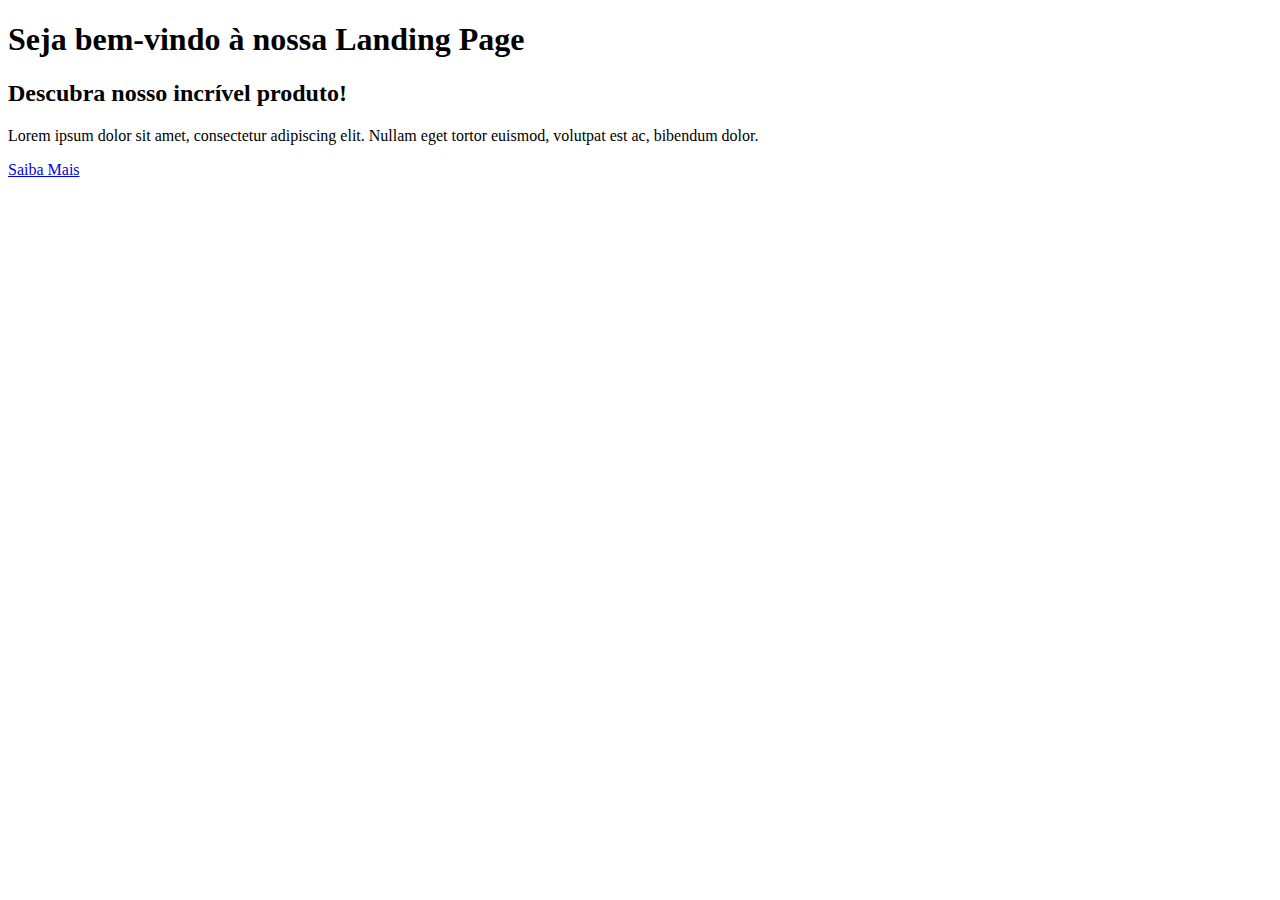
==== index.html @ aeca7078 "Create index.html" ====
<!DOCTYPE html>
<html lang="pt-BR">
<head>
    <meta charset="UTF-8">
    <meta name="viewport" content="width=device-width, initial-scale=1.0">
    <title>Norton Correia</title>
    <link rel="stylesheet" href="styles.css">
</head>
<body>
    <div class="header">
        <div class="container">
            <h1>Seja bem-vindo à nossa Landing Page</h1>
        </div>
    </div>
    <div class="container">
        <h2 class="headline">Descubra nosso incrível produto!</h2>
        <p class="description">Lorem ipsum dolor sit amet, consectetur adipiscing elit. Nullam eget tortor euismod, volutpat est ac, bibendum dolor.</p>
        <a href="#" class="cta-button">Saiba Mais</a>
    </div>
</body>
</html>
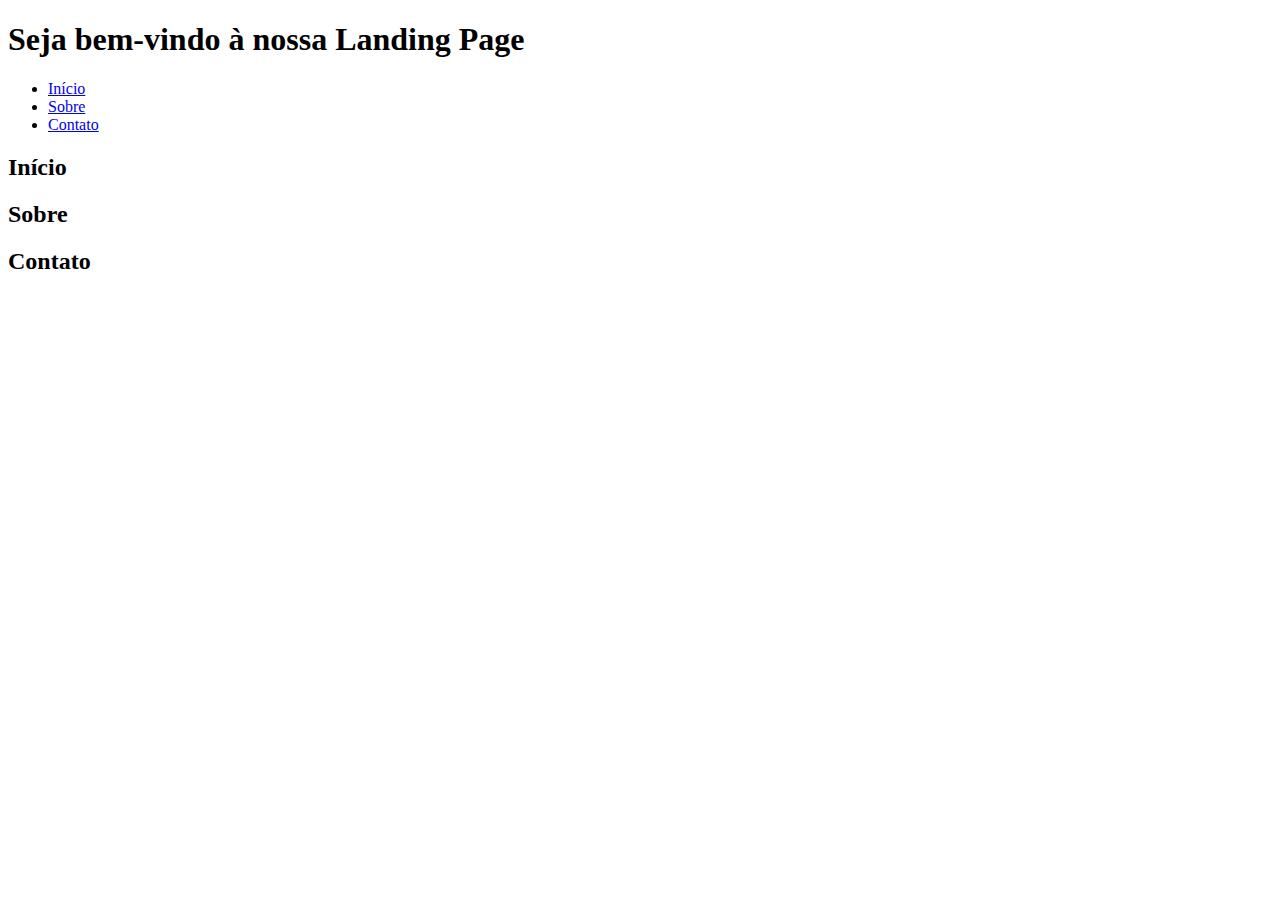
==== commit 240dd5a1: "Update index.html" ====
--- a/index.html
+++ b/index.html
@@ -3,19 +3,39 @@
 <head>
     <meta charset="UTF-8">
     <meta name="viewport" content="width=device-width, initial-scale=1.0">
-    <title>Norton Correia</title>
+    <title>Landing Page</title>
     <link rel="stylesheet" href="styles.css">
 </head>
 <body>
-    <div class="header">
+    <header class="header">
         <div class="container">
             <h1>Seja bem-vindo à nossa Landing Page</h1>
+            <nav class="navigation">
+                <ul>
+                    <li><a href="#inicio">Início</a></li>
+                    <li><a href="#sobre">Sobre</a></li>
+                    <li><a href="#contato">Contato</a></li>
+                </ul>
+            </nav>
         </div>
-    </div>
-    <div class="container">
-        <h2 class="headline">Descubra nosso incrível produto!</h2>
-        <p class="description">Lorem ipsum dolor sit amet, consectetur adipiscing elit. Nullam eget tortor euismod, volutpat est ac, bibendum dolor.</p>
-        <a href="#" class="cta-button">Saiba Mais</a>
-    </div>
+    </header>
+    <section id="inicio" class="section">
+        <div class="container">
+            <h2 class="headline">Início</h2>
+            <!-- Conteúdo da seção "Início" -->
+        </div>
+    </section>
+    <section id="sobre" class="section">
+        <div class="container">
+            <h2 class="headline">Sobre</h2>
+            <!-- Conteúdo da seção "Sobre" -->
+        </div>
+    </section>
+    <section id="contato" class="section">
+        <div class="container">
+            <h2 class="headline">Contato</h2>
+            <!-- Conteúdo da seção "Contato" -->
+        </div>
+    </section>
 </body>
 </html>
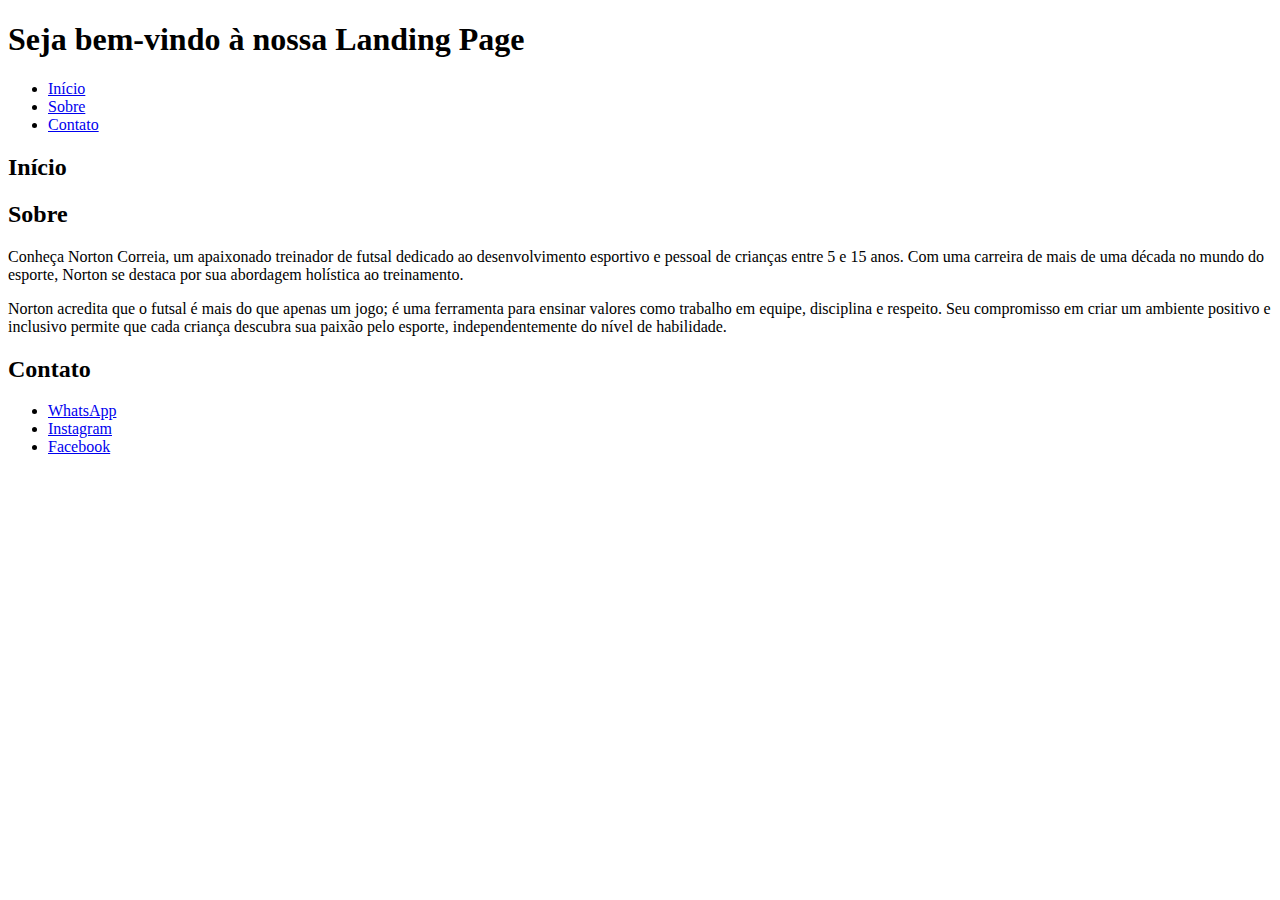
==== commit 0e20d46c: "Update index.html" ====
--- a/index.html
+++ b/index.html
@@ -9,7 +9,9 @@
 <body>
     <header class="header">
         <div class="container">
-            <h1>Seja bem-vindo à nossa Landing Page</h1>
+            <div class="logo">
+                <h1>Seja bem-vindo à nossa Landing Page</h1>
+            </div>
             <nav class="navigation">
                 <ul>
                     <li><a href="#inicio">Início</a></li>
@@ -25,16 +27,26 @@
             <!-- Conteúdo da seção "Início" -->
         </div>
     </section>
-    <section id="sobre" class="section">
-        <div class="container">
-            <h2 class="headline">Sobre</h2>
-            <!-- Conteúdo da seção "Sobre" -->
-        </div>
-    </section>
+  <section id="sobre" class="section">
+    <div class="container">
+        <h2 class="headline">Sobre</h2>
+        <p class="about-text">
+            Conheça Norton Correia, um apaixonado treinador de futsal dedicado ao desenvolvimento esportivo e pessoal de crianças entre 5 e 15 anos. Com uma carreira de mais de uma década no mundo do esporte, Norton se destaca por sua abordagem holística ao treinamento.
+        </p>
+        <p class="about-text">
+            Norton acredita que o futsal é mais do que apenas um jogo; é uma ferramenta para ensinar valores como trabalho em equipe, disciplina e respeito. Seu compromisso em criar um ambiente positivo e inclusivo permite que cada criança descubra sua paixão pelo esporte, independentemente do nível de habilidade.
+        </p>
+    </div>
+</section>
+
     <section id="contato" class="section">
         <div class="container">
             <h2 class="headline">Contato</h2>
-            <!-- Conteúdo da seção "Contato" -->
+            <ul class="contact-links">
+                <li><a href="https://wa.me/seu_numero_aqui" target="_blank">WhatsApp</a></li>
+                <li><a href="https://www.instagram.com/seu_perfil_aqui/" target="_blank">Instagram</a></li>
+                <li><a href="https://www.facebook.com/seu_perfil_aqui/" target="_blank">Facebook</a></li>
+            </ul>
         </div>
     </section>
 </body>
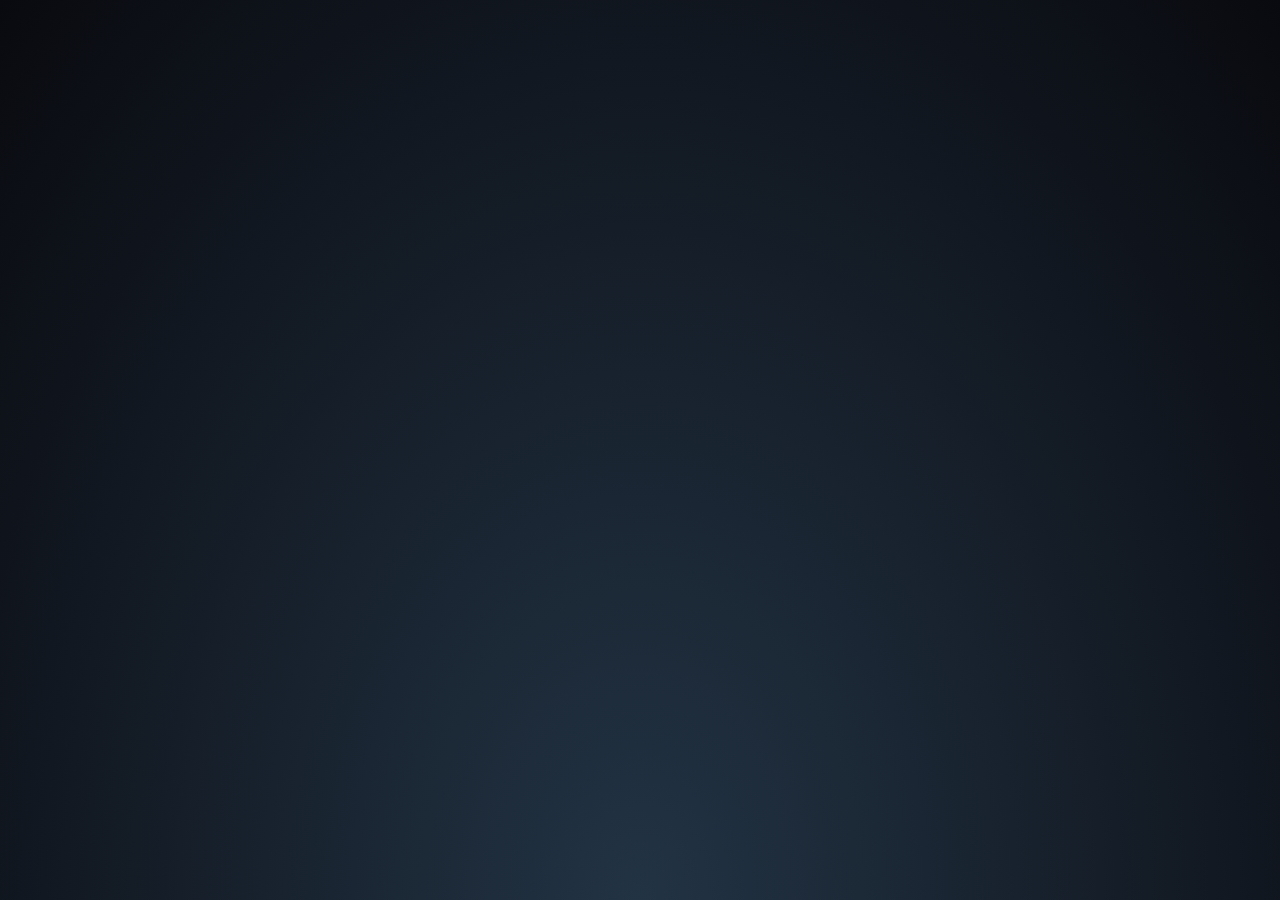
==== commit 876441f7: "Rename contato.html to index.html" ====
--- a/index.html
+++ b/index.html
@@ -1,53 +1,82 @@
 <!DOCTYPE html>
-<html lang="pt-BR">
-<head>
+<html lang="en">
+  <head>
     <meta charset="UTF-8">
     <meta name="viewport" content="width=device-width, initial-scale=1.0">
-    <title>Landing Page</title>
-    <link rel="stylesheet" href="styles.css">
-</head>
-<body>
-    <header class="header">
-        <div class="container">
-            <div class="logo">
-                <h1>Seja bem-vindo à nossa Landing Page</h1>
-            </div>
-            <nav class="navigation">
-                <ul>
-                    <li><a href="#inicio">Início</a></li>
-                    <li><a href="#sobre">Sobre</a></li>
-                    <li><a href="#contato">Contato</a></li>
-                </ul>
-            </nav>
+    <title>Norton Correia | Contato</title>
+    <!-- Favicon -->
+    <link rel="icon" href="norton2.webp" type="image/png" sizes="32x32">
+    <link rel="icon" href="caminho/para/favicon-16x16.png" type="image/png" sizes="16x16">
+    <link rel="manifest" href="site.webmanifest">
+    <!-- Font Awesome icons -->
+    <link rel="stylesheet" href="https://cdnjs.cloudflare.com/ajax/libs/font-awesome/5.8.1/css/all.min.css">
+    <!-- Core theme CSS -->
+    <link rel="stylesheet" href="contato.css">
+
+ <!-- Meta Pixel Code -->
+<script async src="https://connect.facebook.net/en_US/fbevents.js"></script>
+<noscript>
+  <img height="1" width="1" style="display:none"
+    src="https://www.facebook.com/tr?id=602864245324270&ev=PageView&noscript=1"
+  />
+</noscript>
+<!-- End Meta Pixel Code -->
+
+    
+  </head>
+
+  <body>
+    <!-- Parallax Pixel Background Animation -->
+    <section class="animated-background">
+      <div id="stars1"></div>
+      <div id="stars2"></div>
+      <div id="stars3"></div>
+    </section>
+    <!-- End of Parallax Pixel Background Animation -->
+
+    <a id="profilePicture" href="#popup">
+      <img src="norton2.webp" alt="Profile Picture">
+    </a>
+
+    <div class="overlay" id="popup">
+      <div class="popup">
+        <div class="popup-photo">
+  <a href="norton2.webp" target="_blank">
+    <img src="norton2.webp" alt="Descrição da imagem do perfil">
+      </a>
         </div>
-    </header>
-    <section id="inicio" class="section">
-        <div class="container">
-            <h2 class="headline">Início</h2>
-            <!-- Conteúdo da seção "Início" -->
+        <div class="popup-quote">
+          Esporta aplicado a educação
         </div>
-    </section>
-  <section id="sobre" class="section">
-    <div class="container">
-        <h2 class="headline">Sobre</h2>
-        <p class="about-text">
-            Conheça Norton Correia, um apaixonado treinador de futsal dedicado ao desenvolvimento esportivo e pessoal de crianças entre 5 e 15 anos. Com uma carreira de mais de uma década no mundo do esporte, Norton se destaca por sua abordagem holística ao treinamento.
-        </p>
-        <p class="about-text">
-            Norton acredita que o futsal é mais do que apenas um jogo; é uma ferramenta para ensinar valores como trabalho em equipe, disciplina e respeito. Seu compromisso em criar um ambiente positivo e inclusivo permite que cada criança descubra sua paixão pelo esporte, independentemente do nível de habilidade.
-        </p>
+        <a class="popup-close" onclick="history.back()">&times;</a>
+      </div>
     </div>
-</section>
 
-    <section id="contato" class="section">
-        <div class="container">
-            <h2 class="headline">Contato</h2>
-            <ul class="contact-links">
-                <li><a href="https://wa.me/seu_numero_aqui" target="_blank">WhatsApp</a></li>
-                <li><a href="https://www.instagram.com/seu_perfil_aqui/" target="_blank">Instagram</a></li>
-                <li><a href="https://www.facebook.com/seu_perfil_aqui/" target="_blank">Facebook</a></li>
-            </ul>
-        </div>
-    </section>
-</body>
+   <div id="userName">
+      Norton Correia
+    </div>
+
+    <div id="links">
+
+
+      <a class="link" href="https://api.whatsapp.com/send?phone=5554996335996&text=Oi,%20vim%20do%20instagram" target="_blank">
+        <i class="fab fa-whatsapp">&nbsp;</i>Whatsapp
+      </a>
+      <a class="link" href="https://www.facebook.com/profile.php?id=100093592939370" target="_blank">
+        <i class="fab fa-facebook">&nbsp;</i>Facebook
+      </a>
+      <a class="link" href="https://www.instagram.com/nortoncorreia/" target="_blank">
+        <i class="fab fa-instagram">&nbsp;</i>Instagram
+      </a>
+       <a class="link" href="https://nortoncorreia25.kpages.online/pagina-de-vendas-0dbb6190-d8ee-496c-b7b7-a3a1492b8631" target="_blank">
+        <i class="fab  fa-graduation-cap">&nbsp;</i>Curso Treinando Pequenos Craques
+      </a>
+     
+      
+    </div>
+
+    <div id="hashtag">
+      #Norton
+    </div>
+  </body>
 </html>
--- a/contato.css
+++ b/contato.css
@@ -0,0 +1 @@
+@import url(https://fonts.googleapis.com/css?family=Karla:400,700&display=swap);#hashtag,.link,body{position:relative}#hashtag,#userName{display:block;font-family:var(--font);width:100%;font-size:1rem}.overlay,.popup{transition:.5s ease-in-out}#hashtag,#userName,.link,.popup-quote{font-size:1rem}#userName,.link,.popup-close{color:var(--accentColor);text-align:center;text-decoration:none}#profilePicture,#profilePicture img,.link,.popup-close{-webkit-tap-highlight-color:transparent}#stars1,#stars1:after{width:1px;height:1px;box-shadow:779px 1331px #fff,324px 42px #fff,303px 586px #fff,1312px 276px #fff,451px 625px #fff,521px 1931px #fff,1087px 1871px #fff,36px 1546px #fff,132px 934px #fff,1698px 901px #fff,1418px 664px #fff,1448px 1157px #fff,1084px 232px #fff,347px 1776px #fff,1722px 243px #fff,1629px 835px #fff,479px 969px #fff,1231px 960px #fff,586px 384px #fff,164px 527px #fff,8px 646px #fff,1150px 1126px #fff,665px 1357px #fff,1556px 1982px #fff,1260px 1961px #fff,1675px 1741px #fff,1843px 1514px #fff,718px 1628px #fff,242px 1343px #fff,1497px 1880px #fff,1364px 230px #fff,1739px 1302px #fff,636px 959px #fff,304px 686px #fff,614px 751px #fff,1935px 816px #fff,1428px 60px #fff,355px 335px #fff,1594px 158px #fff,90px 60px #fff,1553px 162px #fff,1239px 1825px #fff,1945px 587px #fff,749px 1785px #fff,1987px 1172px #fff,1301px 1237px #fff,1039px 342px #fff,1585px 1481px #fff,995px 1048px #fff,524px 932px #fff,214px 413px #fff,1701px 1300px #fff,1037px 1613px #fff,1871px 996px #fff,1360px 1635px #fff,1110px 1313px #fff,412px 1783px #fff,1949px 177px #fff,903px 1854px #fff,700px 1936px #fff,378px 125px #fff,308px 834px #fff,1118px 962px #fff,1350px 1929px #fff,781px 1811px #fff,561px 137px #fff,757px 1148px #fff,1670px 1979px #fff,343px 739px #fff,945px 795px #fff,576px 1903px #fff,1078px 1436px #fff,1583px 450px #fff,1366px 474px #fff,297px 1873px #fff,192px 162px #fff,1624px 1633px #fff,59px 453px #fff,82px 1872px #fff,1933px 498px #fff,1966px 1974px #fff,1975px 1688px #fff,779px 314px #fff,1858px 1543px #fff,73px 1507px #fff,1693px 975px #fff,1683px 108px #fff,1768px 1654px #fff,654px 14px #fff,494px 171px #fff,1689px 1895px #fff,1660px 263px #fff,1031px 903px #fff,1203px 1393px #fff,1333px 1421px #fff,1113px 41px #fff,1206px 1645px #fff,1325px 1635px #fff,142px 388px #fff,572px 215px #fff,1535px 296px #fff,1419px 407px #fff,1379px 1003px #fff,329px 469px #fff,1791px 1652px #fff,935px 1802px #fff,1330px 1820px #fff,421px 1933px #fff,828px 365px #fff,275px 316px #fff,707px 960px #fff,1605px 1554px #fff,625px 58px #fff,717px 1697px #fff,1669px 246px #fff,1925px 322px #fff,1154px 1803px #fff,1929px 295px #fff,1248px 240px #fff,1045px 1755px #fff,166px 942px #fff,1888px 1773px #fff,678px 1963px #fff,1370px 569px #fff,1974px 1400px #fff,1786px 460px #fff,51px 307px #fff,784px 1400px #fff,730px 1258px #fff,1712px 393px #fff,416px 170px #fff,1797px 1932px #fff,572px 219px #fff,1557px 1856px #fff,218px 8px #fff,348px 1334px #fff,469px 413px #fff,385px 1738px #fff,1357px 1818px #fff,240px 942px #fff,248px 1847px #fff,1535px 806px #fff,236px 1514px #fff,1429px 1556px #fff,73px 1633px #fff,1398px 1121px #fff,671px 1301px #fff,1404px 1663px #fff,740px 1018px #fff,1600px 377px #fff,785px 514px #fff,112px 1084px #fff,1915px 1887px #fff,1463px 1848px #fff,687px 1115px #fff,1268px 1768px #fff,1729px 1425px #fff,1284px 1022px #fff,801px 974px #fff,1975px 1317px #fff,1354px 834px #fff,1446px 1484px #fff,1283px 1786px #fff,11px 523px #fff,1842px 236px #fff,1355px 654px #fff,429px 7px #fff,1033px 1128px #fff,157px 297px #fff,545px 635px #fff,52px 1080px #fff,827px 1520px #fff,1121px 490px #fff,9px 309px #fff,1744px 1586px #fff,1014px 417px #fff,1534px 524px #fff,958px 552px #fff,1403px 1496px #fff,387px 703px #fff,1522px 548px #fff,1355px 282px #fff,1532px 601px #fff,1838px 790px #fff,290px 259px #fff,295px 598px #fff,1601px 539px #fff,1561px 1272px #fff,34px 1922px #fff,1024px 543px #fff,467px 369px #fff,722px 333px #fff,1976px 1255px #fff,766px 983px #fff,1582px 1285px #fff,12px 512px #fff,617px 1410px #fff,682px 577px #fff,1334px 1438px #fff,439px 327px #fff,1617px 1661px #fff,673px 129px #fff,794px 941px #fff,1386px 1902px #fff,37px 1353px #fff,1467px 1353px #fff,416px 18px #fff,187px 344px #fff,200px 1898px #fff,1491px 1619px #fff,811px 347px #fff,924px 1827px #fff,945px 217px #fff,1735px 1228px #fff,379px 1890px #fff,79px 761px #fff,825px 1837px #fff,1980px 1558px #fff,1308px 1573px #fff,1488px 1726px #fff,382px 1208px #fff,522px 595px #fff,1277px 1898px #fff,354px 552px #fff,161px 1784px #fff,614px 251px #fff,526px 1576px #fff,17px 212px #fff,179px 996px #fff,467px 1208px #fff,1944px 1838px #fff,1140px 1093px #fff,858px 1007px #fff,200px 1064px #fff,423px 1964px #fff,1945px 439px #fff,1377px 689px #fff,1120px 1437px #fff,1876px 668px #fff,907px 1324px #fff,343px 1976px #fff,1816px 1501px #fff,1849px 177px #fff,647px 91px #fff,1984px 1012px #fff,1336px 1300px #fff,128px 648px #fff,305px 1060px #fff,1324px 826px #fff,1263px 1314px #fff,1801px 629px #fff,1614px 1555px #fff,1634px 90px #fff,1603px 452px #fff,891px 1984px #fff,1556px 1906px #fff,121px 68px #fff,1676px 1714px #fff,516px 936px #fff,1947px 1492px #fff,1455px 1519px #fff,45px 602px #fff,205px 1039px #fff,793px 172px #fff,1562px 1739px #fff,1056px 110px #fff,1512px 379px #fff,1795px 1621px #fff,1848px 607px #fff,262px 1719px #fff,477px 991px #fff,483px 883px #fff,1239px 1197px #fff,1496px 647px #fff,1649px 25px #fff,1491px 1946px #fff,119px 996px #fff,179px 1472px #fff,1341px 808px #fff,1565px 1700px #fff,407px 1544px #fff,1754px 357px #fff,1288px 981px #fff,902px 1997px #fff,1755px 1668px #fff,186px 877px #fff,1202px 1882px #fff,461px 1213px #fff,1400px 748px #fff,1969px 1899px #fff,809px 522px #fff,514px 1219px #fff,374px 275px #fff,938px 1973px #fff,357px 552px #fff,144px 1722px #fff,1572px 912px #fff,402px 1858px #fff,1544px 1195px #fff,667px 1257px #fff,727px 1496px #fff,993px 232px #fff,1772px 313px #fff,1040px 1590px #fff,1204px 1973px #fff,1268px 79px #fff,1555px 1048px #fff,986px 1707px #fff,978px 1710px #fff,713px 360px #fff,407px 863px #fff,461px 736px #fff,284px 1608px #fff,103px 430px #fff,1283px 1319px #fff,977px 1186px #fff,1966px 1516px #fff,1287px 1129px #fff,70px 1098px #fff,1189px 889px #fff,1126px 1734px #fff,309px 1292px #fff,879px 764px #fff,65px 473px #fff,1003px 1959px #fff,658px 791px #fff,402px 1576px #fff,35px 622px #fff,529px 1589px #fff,164px 666px #fff,1876px 1290px #fff,1541px 526px #fff,270px 1297px #fff,440px 865px #fff,1500px 802px #fff,182px 1754px #fff,1264px 892px #fff,272px 1249px #fff,1289px 1535px #fff,190px 1646px #fff,955px 242px #fff,1456px 1597px #fff,1727px 1983px #fff,635px 801px #fff,226px 455px #fff,1396px 1710px #fff,849px 1863px #fff,237px 1264px #fff,839px 140px #fff,1122px 735px #fff,1280px 15px #fff,1318px 242px #fff,1819px 1148px #fff,333px 1392px #fff,1949px 553px #fff,1878px 1332px #fff,467px 548px #fff,1812px 1082px #fff,1067px 193px #fff,243px 156px #fff,483px 1616px #fff,1714px 933px #fff,759px 1800px #fff,1822px 995px #fff,1877px 572px #fff,581px 1084px #fff,107px 732px #fff,642px 1837px #fff,166px 1493px #fff,1555px 198px #fff,819px 307px #fff,947px 345px #fff,827px 224px #fff,927px 1394px #fff,540px 467px #fff,1093px 405px #fff,1140px 927px #fff,130px 529px #fff,33px 1980px #fff,1147px 1663px #fff,1616px 1436px #fff,528px 710px #fff,798px 1100px #fff,505px 1480px #fff,899px 641px #fff,1909px 1949px #fff,1311px 964px #fff,979px 1301px #fff,1393px 969px #fff,1793px 1886px #fff,292px 357px #fff,1196px 1718px #fff,1290px 1994px #fff,537px 1973px #fff,1181px 1674px #fff,1740px 1566px #fff,1307px 265px #fff,922px 522px #fff,1892px 472px #fff,384px 1746px #fff,392px 1098px #fff,647px 548px #fff,390px 1498px #fff,1246px 138px #fff,730px 876px #fff,192px 1472px #fff,1790px 1789px #fff,928px 311px #fff,1253px 1647px #fff,747px 1921px #fff,1561px 1025px #fff,1533px 1292px #fff,1985px 195px #fff,728px 729px #fff,1712px 1936px #fff,512px 1717px #fff,1528px 483px #fff,313px 1642px #fff,281px 1849px #fff,1212px 799px #fff,435px 1191px #fff,1422px 611px #fff,1718px 1964px #fff,411px 944px #fff,210px 636px #fff,1502px 1295px #fff,1434px 349px #fff,769px 60px #fff,747px 1053px #fff,789px 504px #fff,1436px 1264px #fff,1893px 1225px #fff,1394px 1788px #fff,1108px 1317px #fff,1673px 1395px #fff,854px 1010px #fff,1705px 80px #fff,1858px 148px #fff,1729px 344px #fff,1388px 664px #fff,895px 406px #fff,1479px 157px #fff,1441px 1157px #fff,552px 1900px #fff,516px 364px #fff,1647px 189px #fff,1427px 1071px #fff,785px 729px #fff,1080px 1710px #fff,504px 204px #fff,1177px 1622px #fff,657px 34px #fff,1296px 1099px #fff,248px 180px #fff,1212px 1568px #fff,667px 1562px #fff,695px 841px #fff,1608px 1247px #fff,751px 882px #fff,87px 167px #fff,607px 1368px #fff,1363px 1203px #fff,1836px 317px #fff,1668px 1703px #fff,830px 1154px #fff,1721px 1398px #fff,1601px 1280px #fff,976px 874px #fff,1743px 254px #fff,1020px 1815px #fff,1670px 1766px #fff,1890px 735px #fff,1379px 136px #fff,1864px 695px #fff,206px 965px #fff,1404px 1932px #fff,1923px 1360px #fff,247px 682px #fff,519px 1708px #fff,645px 750px #fff,1164px 1204px #fff,834px 323px #fff,172px 1350px #fff,213px 972px #fff,1837px 190px #fff,285px 1806px #fff,1047px 1299px #fff,1548px 825px #fff,1730px 324px #fff,1346px 1909px #fff,772px 270px #fff,345px 1190px #fff,478px 1433px #fff,1479px 25px #fff,1994px 1830px #fff,1744px 732px #fff,20px 1635px #fff,690px 1795px #fff,1594px 569px #fff,579px 245px #fff,1398px 733px #fff,408px 1352px #fff,1774px 120px #fff,1152px 1370px #fff,1698px 1810px #fff,710px 1450px #fff,665px 286px #fff,493px 1720px #fff,786px 5px #fff,637px 1140px #fff,764px 324px #fff,927px 310px #fff,938px 1424px #fff,1884px 744px #fff,913px 462px #fff,1831px 1936px #fff,1527px 249px #fff,36px 1381px #fff,1597px 581px #fff,1530px 355px #fff,949px 459px #fff,799px 828px #fff,242px 1471px #fff,654px 797px #fff,796px 594px #fff,1365px 678px #fff,752px 23px #fff,1630px 541px #fff,982px 72px #fff,1733px 1831px #fff,21px 412px #fff,775px 998px #fff,335px 1945px #fff,264px 583px #fff,158px 1311px #fff,528px 164px #fff,1978px 574px #fff,717px 1203px #fff,734px 1591px #fff,1555px 820px #fff,16px 1943px #fff,1625px 1177px #fff,1236px 690px #fff,1585px 1590px #fff,1737px 1728px #fff,721px 698px #fff,1804px 1186px #fff,166px 980px #fff,1850px 230px #fff,330px 1712px #fff,95px 797px #fff,1948px 1078px #fff,469px 939px #fff,1269px 1899px #fff,955px 1220px #fff,1137px 1075px #fff,312px 1293px #fff,986px 1762px #fff,1103px 1238px #fff,428px 1993px #fff,355px 570px #fff,977px 1836px #fff,1395px 1092px #fff,276px 913px #fff,1743px 656px #fff,773px 502px #fff,1686px 1322px #fff,1516px 1945px #fff,1334px 501px #fff,266px 156px #fff,455px 655px #fff,798px 72px #fff,1059px 1259px #fff,1402px 1687px #fff,236px 1329px #fff,1455px 786px #fff,146px 1228px #fff,1851px 823px #fff,1062px 100px #fff,1220px 953px #fff,20px 1826px #fff,36px 1063px #fff,1525px 338px #fff,790px 1521px #fff,741px 1099px #fff,288px 1489px #fff,700px 1060px #fff,390px 1071px #fff,411px 1036px #fff,1853px 1072px #fff,1446px 1085px #fff,1164px 874px #fff,924px 925px #fff,291px 271px #fff,1257px 1964px #fff,1580px 1352px #fff,1507px 1216px #fff,211px 956px #fff,985px 1195px #fff,975px 1640px #fff,518px 101px #fff,663px 1395px #fff,914px 532px #fff,145px 1320px #fff,69px 1397px #fff,982px 523px #fff,257px 725px #fff,1599px 831px #fff,1636px 1513px #fff,1250px 1158px #fff,1132px 604px #fff,183px 102px #fff,1057px 318px #fff,1247px 1835px #fff,1983px 1110px #fff,1077px 1455px #fff,921px 1770px #fff,806px 1350px #fff,1938px 1992px #fff,855px 1260px #fff,902px 1345px #fff,658px 1908px #fff,1845px 679px #fff,712px 1482px #fff,595px 950px #fff,1784px 1992px #fff,1847px 1785px #fff,691px 1004px #fff,175px 1179px #fff,1666px 1911px #fff,41px 61px #fff,971px 1080px #fff,1830px 1450px #fff,1351px 1518px #fff,1257px 99px #fff,1395px 1498px #fff,1117px 252px #fff,1779px 597px #fff,1346px 729px #fff,1108px 1144px #fff,402px 691px #fff,72px 496px #fff,1673px 1604px #fff,1497px 974px #fff,1865px 1664px #fff,88px 806px #fff,918px 77px #fff,244px 1118px #fff,256px 1820px #fff,1851px 1840px #fff,605px 1851px #fff,634px 383px #fff,865px 37px #fff,943px 1024px #fff,1951px 177px #fff,1097px 523px #fff,985px 1700px #fff,1243px 122px #fff,768px 1070px #fff,468px 194px #fff,320px 1867px #fff,1850px 185px #fff,380px 1616px #fff,468px 1294px #fff,1122px 1743px #fff,884px 299px #fff,1300px 1917px #fff,1860px 396px #fff,1270px 990px #fff,529px 733px #fff,1975px 1347px #fff,1885px 685px #fff,226px 506px #fff,651px 878px #fff,1323px 680px #fff,1284px 680px #fff,238px 1967px #fff,911px 174px #fff,1111px 521px #fff,1150px 85px #fff,794px 502px #fff,484px 1856px #fff,1809px 368px #fff,112px 953px #fff,590px 1009px #fff,1655px 311px #fff,100px 1026px #fff,1803px 352px #fff,865px 306px #fff,1077px 1019px #fff,1335px 872px #fff,1647px 1298px #fff,1233px 1387px #fff,698px 1036px #fff,659px 1860px #fff,388px 1412px #fff,1212px 458px #fff,755px 1468px #fff,696px 1654px #fff,1144px 60px #fff}#stars2,#stars2:after{width:2px;height:2px;box-shadow:1448px 320px #fff,1775px 1663px #fff,332px 1364px #fff,878px 340px #fff,569px 1832px #fff,1422px 1684px #fff,1946px 1907px #fff,121px 979px #fff,1044px 1069px #fff,463px 381px #fff,423px 112px #fff,523px 1179px #fff,779px 654px #fff,1398px 694px #fff,1085px 1464px #fff,1599px 1869px #fff,801px 1882px #fff,779px 1231px #fff,552px 932px #fff,1057px 1196px #fff,282px 1280px #fff,496px 1986px #fff,1833px 1120px #fff,1802px 1293px #fff,6px 1696px #fff,412px 1902px #fff,605px 438px #fff,24px 1212px #fff,234px 1320px #fff,544px 344px #fff,1107px 170px #fff,1603px 196px #fff,905px 648px #fff,68px 1458px #fff,649px 1969px #fff,744px 675px #fff,1127px 478px #fff,714px 1814px #fff,1486px 526px #fff,270px 1636px #fff,1931px 149px #fff,1807px 378px #fff,8px 390px #fff,1415px 699px #fff,1473px 1211px #fff,1590px 141px #fff,270px 1705px #fff,69px 1423px #fff,1108px 1053px #fff,1946px 128px #fff,371px 371px #fff,1490px 220px #fff,357px 1885px #fff,363px 363px #fff,1896px 1256px #fff,1979px 1050px #fff,947px 1342px #fff,1754px 242px #fff,514px 974px #fff,65px 1477px #fff,1840px 547px #fff,950px 695px #fff,459px 1150px #fff,1124px 1502px #fff,481px 940px #fff,680px 839px #fff,797px 1169px #fff,1977px 1491px #fff,734px 1724px #fff,210px 298px #fff,816px 628px #fff,686px 770px #fff,1721px 267px #fff,1663px 511px #fff,1481px 1141px #fff,582px 248px #fff,1308px 953px #fff,628px 657px #fff,897px 1535px #fff,270px 931px #fff,791px 467px #fff,1336px 1732px #fff,1013px 1653px #fff,1911px 956px #fff,587px 816px #fff,83px 456px #fff,930px 1478px #fff,1587px 1694px #fff,614px 1200px #fff,302px 1782px #fff,1711px 1432px #fff,443px 904px #fff,1666px 714px #fff,1588px 1167px #fff,273px 1075px #fff,1679px 461px #fff,721px 664px #fff,1202px 10px #fff,166px 1126px #fff,331px 1628px #fff,430px 1565px #fff,1585px 509px #fff,640px 38px #fff,822px 837px #fff,1760px 1664px #fff,1122px 1458px #fff,398px 131px #fff,689px 285px #fff,460px 652px #fff,1627px 365px #fff,348px 1648px #fff,819px 1946px #fff,981px 1917px #fff,323px 76px #fff,979px 684px #fff,887px 536px #fff,1348px 1596px #fff,1055px 666px #fff,1402px 1797px #fff,1300px 1055px #fff,937px 238px #fff,1474px 1815px #fff,1144px 1710px #fff,1629px 1087px #fff,911px 919px #fff,771px 819px #fff,403px 720px #fff,163px 736px #fff,1062px 238px #fff,1774px 818px #fff,1874px 1178px #fff,1177px 699px #fff,1244px 1244px #fff,1371px 58px #fff,564px 1515px #fff,1824px 487px #fff,929px 702px #fff,394px 1348px #fff,1161px 641px #fff,219px 1841px #fff,358px 941px #fff,140px 1759px #fff,1019px 1345px #fff,274px 436px #fff,1433px 1605px #fff,1798px 1426px #fff,294px 1848px #fff,1681px 1877px #fff,1344px 1824px #fff,1439px 1632px #fff,161px 1012px #fff,1308px 588px #fff,1789px 582px #fff,721px 1910px #fff,318px 218px #fff,607px 319px #fff,495px 535px #fff,1552px 1575px #fff,1562px 67px #fff,403px 926px #fff,1096px 1800px #fff,1814px 1709px #fff,1882px 1831px #fff,533px 46px #fff,823px 969px #fff,530px 165px #fff,1030px 352px #fff,1681px 313px #fff,338px 115px #fff,1607px 211px #fff,1718px 1184px #fff,1589px 659px #fff,278px 355px #fff,464px 1464px #fff,1165px 277px #fff,950px 694px #fff,1746px 293px #fff,793px 911px #fff,528px 773px #fff,1883px 1694px #fff,748px 182px #fff,1924px 1531px #fff,100px 636px #fff,1473px 1445px #fff,1264px 1244px #fff,850px 1377px #fff,987px 1976px #fff,933px 1761px #fff,922px 1270px #fff,500px 396px #fff,1324px 8px #fff,1967px 1814px #fff,1072px 1401px #fff,961px 37px #fff,156px 81px #fff,1915px 502px #fff,1076px 1846px #fff,152px 1669px #fff,986px 1529px #fff,1667px 1137px #fff}#stars1:after,#stars2:after,#stars3:after{top:auto;position:absolute}#stars3,#stars3:after{width:3px;height:3px;background:0 0;box-shadow:387px 1878px #fff,760px 1564px #fff,1487px 999px #fff,948px 1828px #fff,1977px 1001px #fff,1284px 1963px #fff,656px 284px #fff,1268px 1635px #fff,1820px 598px #fff,642px 1900px #fff,296px 57px #fff,921px 1620px #fff,476px 1858px #fff,658px 613px #fff,1171px 1363px #fff,1419px 283px #fff,1037px 731px #fff,503px 663px #fff,1562px 463px #fff,383px 1197px #fff,1171px 1233px #fff,876px 1768px #fff,856px 1615px #fff,1375px 1924px #fff,1725px 918px #fff,952px 119px #fff,768px 1212px #fff,992px 1462px #fff,1929px 717px #fff,1947px 755px #fff,1818px 1123px #fff,1896px 1672px #fff,460px 198px #fff,256px 271px #fff,752px 544px #fff,1222px 1859px #fff,1851px 443px #fff,313px 1858px #fff,709px 446px #fff,1546px 697px #fff,674px 1155px #fff,1112px 130px #fff,355px 1790px #fff,1496px 974px #fff,1696px 480px #fff,1316px 1265px #fff,1645px 1063px #fff,1182px 237px #fff,427px 1582px #fff,859px 253px #fff,458px 939px #fff,1517px 1644px #fff,1943px 60px #fff,212px 1650px #fff,966px 1786px #fff,473px 712px #fff,130px 76px #fff,1417px 1186px #fff,909px 1580px #fff,1913px 762px #fff,204px 1143px #fff,1998px 1057px #fff,1468px 1301px #fff,144px 1676px #fff,21px 1601px #fff,382px 1362px #fff,912px 753px #fff,1488px 1405px #fff,802px 156px #fff,174px 550px #fff,338px 1366px #fff,1197px 774px #fff,602px 486px #fff,682px 1877px #fff,348px 1503px #fff,407px 1139px #fff,950px 1400px #fff,922px 1139px #fff,1697px 293px #fff,1238px 1281px #fff,1038px 1197px #fff,376px 1889px #fff,1255px 1680px #fff,1008px 1316px #fff,1538px 1447px #fff,1186px 874px #fff,1967px 640px #fff,1341px 19px #fff,29px 1732px #fff,16px 1650px #fff,1021px 1075px #fff,723px 424px #fff,1175px 41px #fff,494px 1957px #fff,1296px 431px #fff,175px 1507px #fff,831px 121px #fff,498px 1947px #fff,617px 880px #fff,240px 403px #fff}:root{--bgColor:#223344;--bgColor2:#090a0f;--accentColor:#FFF;--font:'Karla',sans-serif;--delay:.3s}body{margin:0;padding:0;min-height:100vh;font-family:var(--font);background:radial-gradient(ellipse at bottom,var(--bgColor) 0,var(--bgColor2) 100%);opacity:0;animation:1s ease-out var(--delay) 1 transitionAnimation;animation-fill-mode:forwards;background-repeat:no-repeat;background-size:cover}#profilePicture,#profilePicture img{position:relative;width:96px;height:96px;display:block;margin:40px auto 20px;border-radius:50%}#userName{font-weight:700;line-height:1.25}#links{max-width:675px;width:auto;display:block;margin:27px auto}.link{background-color:transparent;border:solid var(--accentColor) 2px;border-radius:10px;display:block;margin-left:10px;margin-right:10px;margin-bottom:10px;padding:10px}.overlay,.popup,.popup-photo{display:flex}.link:active,.popup-close:active{background-color:var(--accentColor);color:var(--bgColor)}#hashtag{padding-bottom:20px;color:var(--accentColor);text-align:center;overflow:hidden;background:linear-gradient(90deg,var(--bgColor),var(--accentColor),var(--bgColor));background-repeat:no-repeat;background-size:80%;animation:animate 3s linear var(--delay) infinite;-webkit-background-clip:text;background-clip:text;-webkit-text-fill-color:rgba(255,255,255,0)}@keyframes transitionAnimation{0%{opacity:0;transform:translateY(-10px)}100%{opacity:1;transform:translateY(0)}}@keyframes animate{0%{background-position:-500%}100%{background-position:500%}}@keyframes animStar{from{transform:translateY(0)}to{transform:translateY(-2000px)}}.overlay{align-items:center;justify-content:center;position:fixed;top:0;bottom:0;left:0;right:0;background-color:rgba(0,0,0,.7);z-index:2;visibility:hidden;opacity:0;overflow:hidden}.popup,.popup-close{background-color:var(--bgColor)}.popup{position:relative;top:-43%;flex-direction:column;align-items:center;max-width:400px;width:auto;height:auto;margin:56px;transform:scale(0)}.popup-photo,.popup-photo img{width:100%;height:100%}.popup-quote{font-family:Baskerville,Georgia,serif;font-style:italic;position:flex;color:var(--accentColor);padding:20px;text-align:center}.overlay:target{visibility:visible;opacity:1}.overlay:target .popup{transform:scale(1);top:0}.popup-close{position:absolute;right:-1rem;top:-1rem;width:3rem;height:3rem;font-size:1.7rem;font-weight:400;border-radius:100%;z-index:4;line-height:2.7rem;cursor:pointer}@media (hover:hover){.link:hover,.popup-close:hover{background-color:var(--accentColor);color:var(--bgColor)}}#stars1{background:0 0;animation:120s linear infinite animStar}#stars1:after{content:'';background:0 0}#stars2{background:0 0;animation:180s linear infinite animStar}#stars2:after{content:'';background:0 0}#stars3{animation:240s linear infinite animStar}#stars3:after{content:''}
